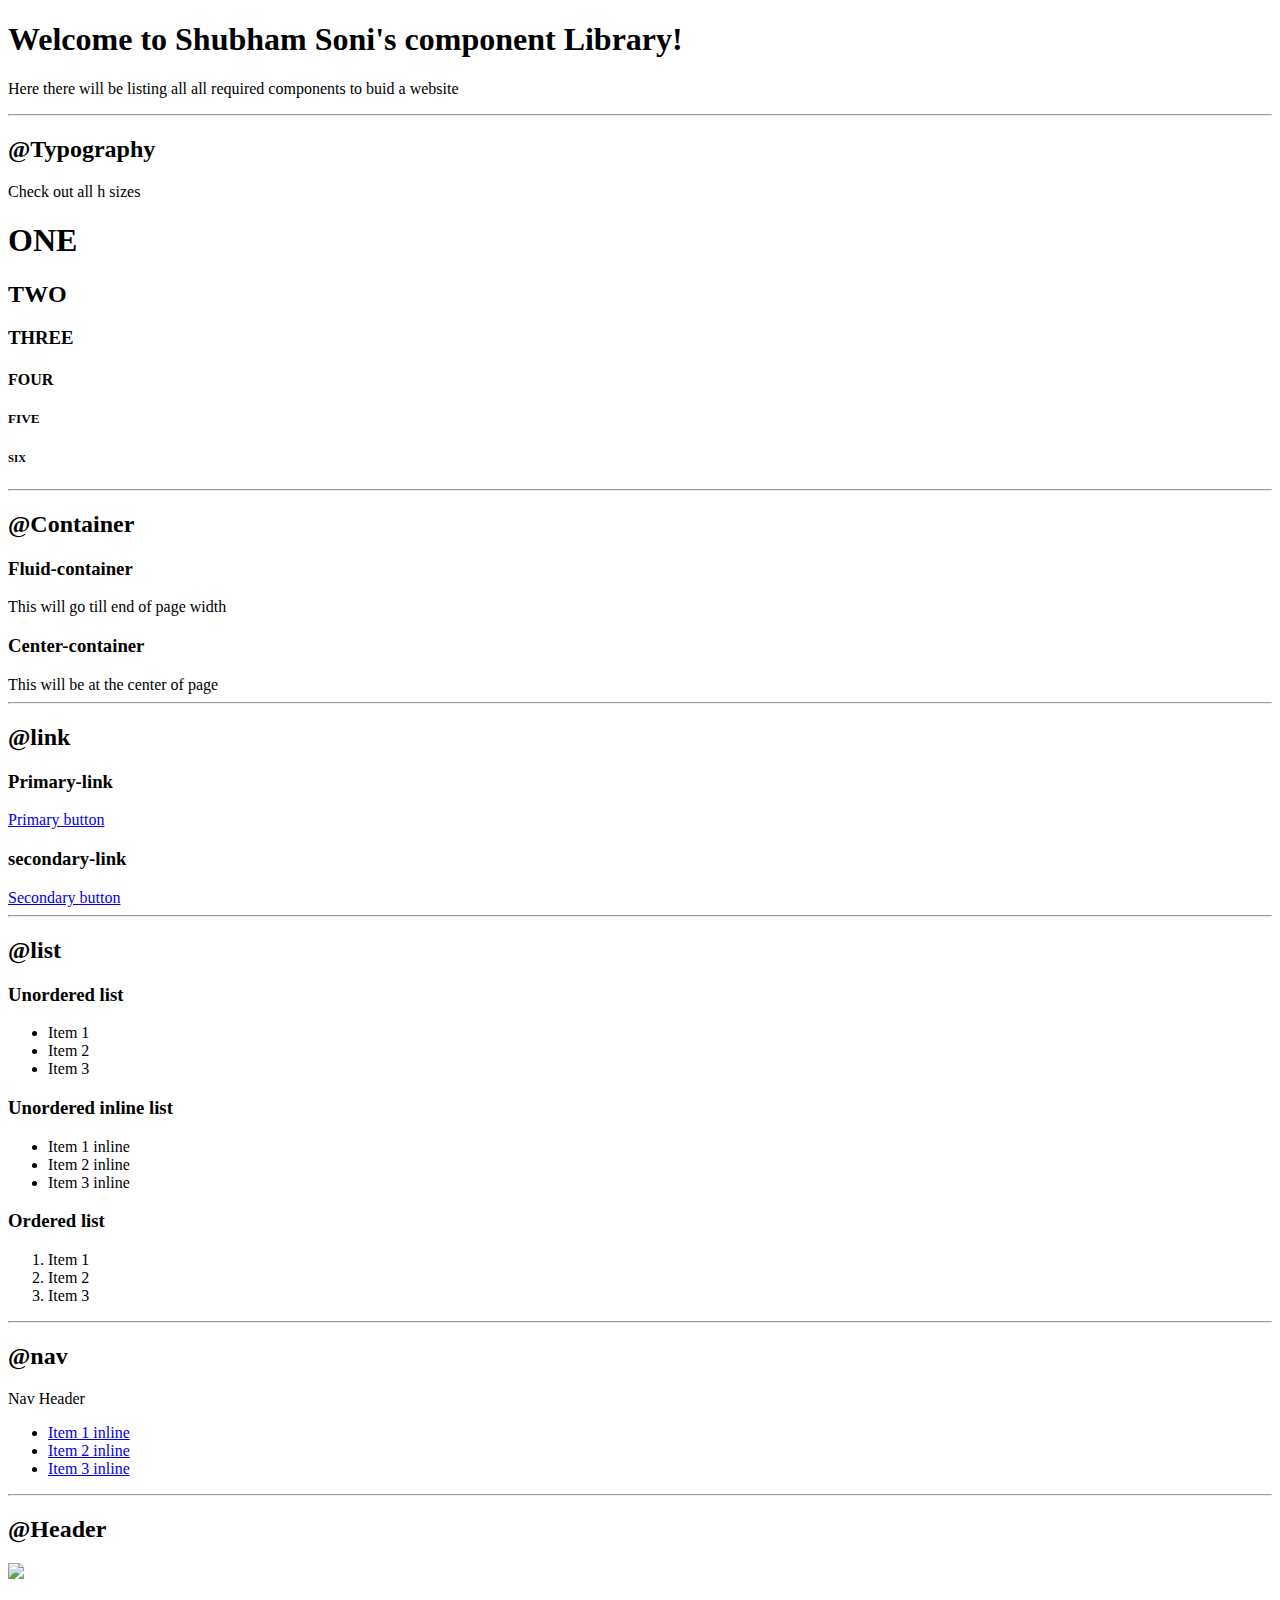
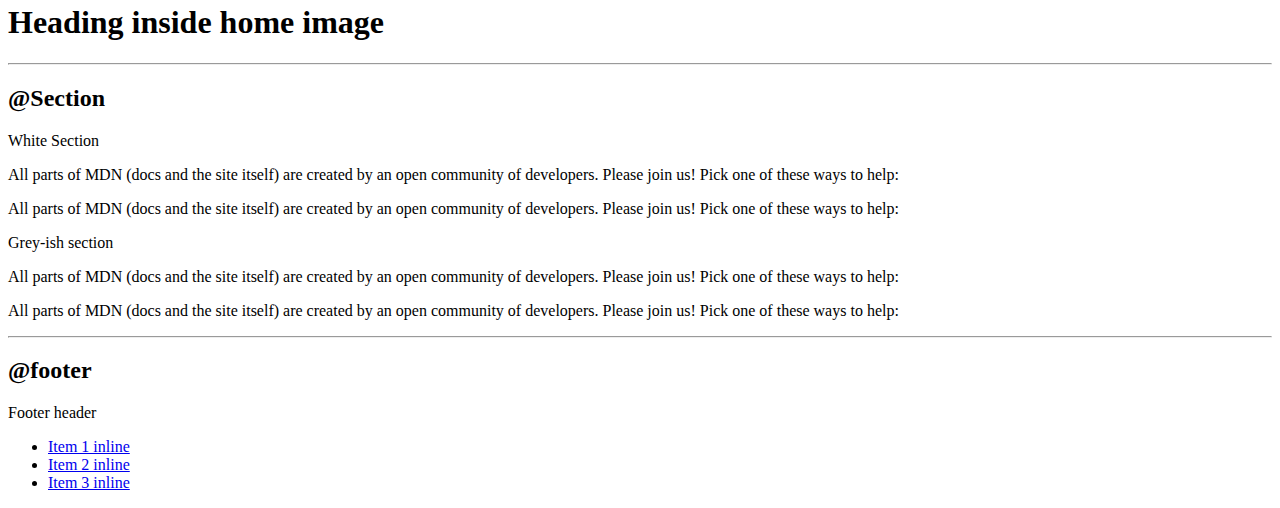
==== components.html @ 8577f710 "Initial commit" ====
<!DOCTYPE html>
<html lang="en">
<head>
    <meta charset="UTF-8">
    <meta http-equiv="X-UA-Compatible" content="IE=edge">
    <meta name="viewport" content="width=device-width, initial-scale=1.0">
    <title>Document</title>
</head>
<body>
    
    <h1>Welcome to Shubham Soni's component Library!</h1>
    <p>Here there will be listing all all required components to buid a website</p>
    <hr>

    <h2>@Typography</h2>

    <div>Check out all h sizes</div>
    <h1>ONE</h1>
    <h2>TWO</h2>
    <h3>THREE</h3>
    <h4>FOUR</h4>
    <h5>FIVE</h5>
    <h6>SIX</h6>

    <hr>

    <h2>@Container</h2>

    <h3>Fluid-container</h3>

    <div class="fluid-container">This will go till end of page width</div>

    <h3>Center-container</h3>

    <div class="center-container">This will be at the center of page</div>

    <hr>

    <h2>@link</h2>
    <h3>Primary-link</h3>
    <a class="link link-primary" href="/">Primary button</a>
    <h3>secondary-link</h3>
    <a class="link link-secondary" href="/">Secondary button</a>

    <hr>

    <h2>@list</h2>
    <h3>Unordered list</h3>
    <ul>
        <li>Item 1</li>
        <li>Item 2</li>
        <li>Item 3</li>
    </ul>
    
    <h3>Unordered inline list</h3>
    <ul class="non-bullet-list">
        <li class="inline-list" >Item 1 inline</li>
        <li class="inline-list">Item 2 inline</li>
        <li class="inline-list">Item 3 inline</li>
    </ul>
    <h3>Ordered list</h3>
    <ol>
        <li>Item 1</li>
        <li>Item 2</li>
        <li>Item 3</li>
    </ol>
   
    <hr>

    <h2>@nav</h2>
<nav class="navigation">
     <div class="nav-header">Nav Header</div>
     <ul class="non-bullet-list nav-pills">
         <li class="inline-list"><a class="nav-link link-active" href="/">Item 1 inline</a></li>
         <li class="inline-list"><a class="nav-link" href="/">Item 2 inline</a></li>
         <li class="inline-list"><a class="nav-link" href="/">Item 3 inline</a></li>
     </ul>
</nav>
<hr>
<h2>@Header</h2>

<header class="header">
    <img class="header-img" src="/home.svg">
    <h1 class="header-content">Heading inside<span class="header-content-highlight"> home image</span></h1>
</header>
<hr>
<h2>@Section</h2>

<section class="section">
    <div class="center-container">
    <div class="center-container section-header">White Section</div>
        
        <p>All parts of MDN (docs and the site itself) are created by an open community of developers. Please join us! Pick one of these ways to help:</p>
        <p>All parts of MDN (docs and the site itself) are created by an open community of developers. Please join us! Pick one of these ways to help:</p>
    </div>
</section>

<section  class="section section-grey">

    <div class="center-container">
        <div class="center-container section-header">Grey-ish section</div>
            
            <p>All parts of MDN (docs and the site itself) are created by an open community of developers. Please join us! Pick one of these ways to help:</p>
    
        <p>All parts of MDN (docs and the site itself) are created by an open community of developers. Please join us! Pick one of these ways to help:</p>
        
    </div>
</section>
<hr>
<h2>@footer</h2>
<footer class="footer">
    <div class="footer-header">Footer header</div>
        
        <ul class="non-bullet-list">
            <li class="inline-list"><a class="footer-link" href="/"> Item 1 inline</a></li>
            <li class="inline-list"><a class="footer-link" href="/">Item 2 inline</a></li>
            <li class="inline-list"><a class="footer-link" href="/">Item 3 inline</a></li>
        </ul>
    

</footer>


</body>
</html>
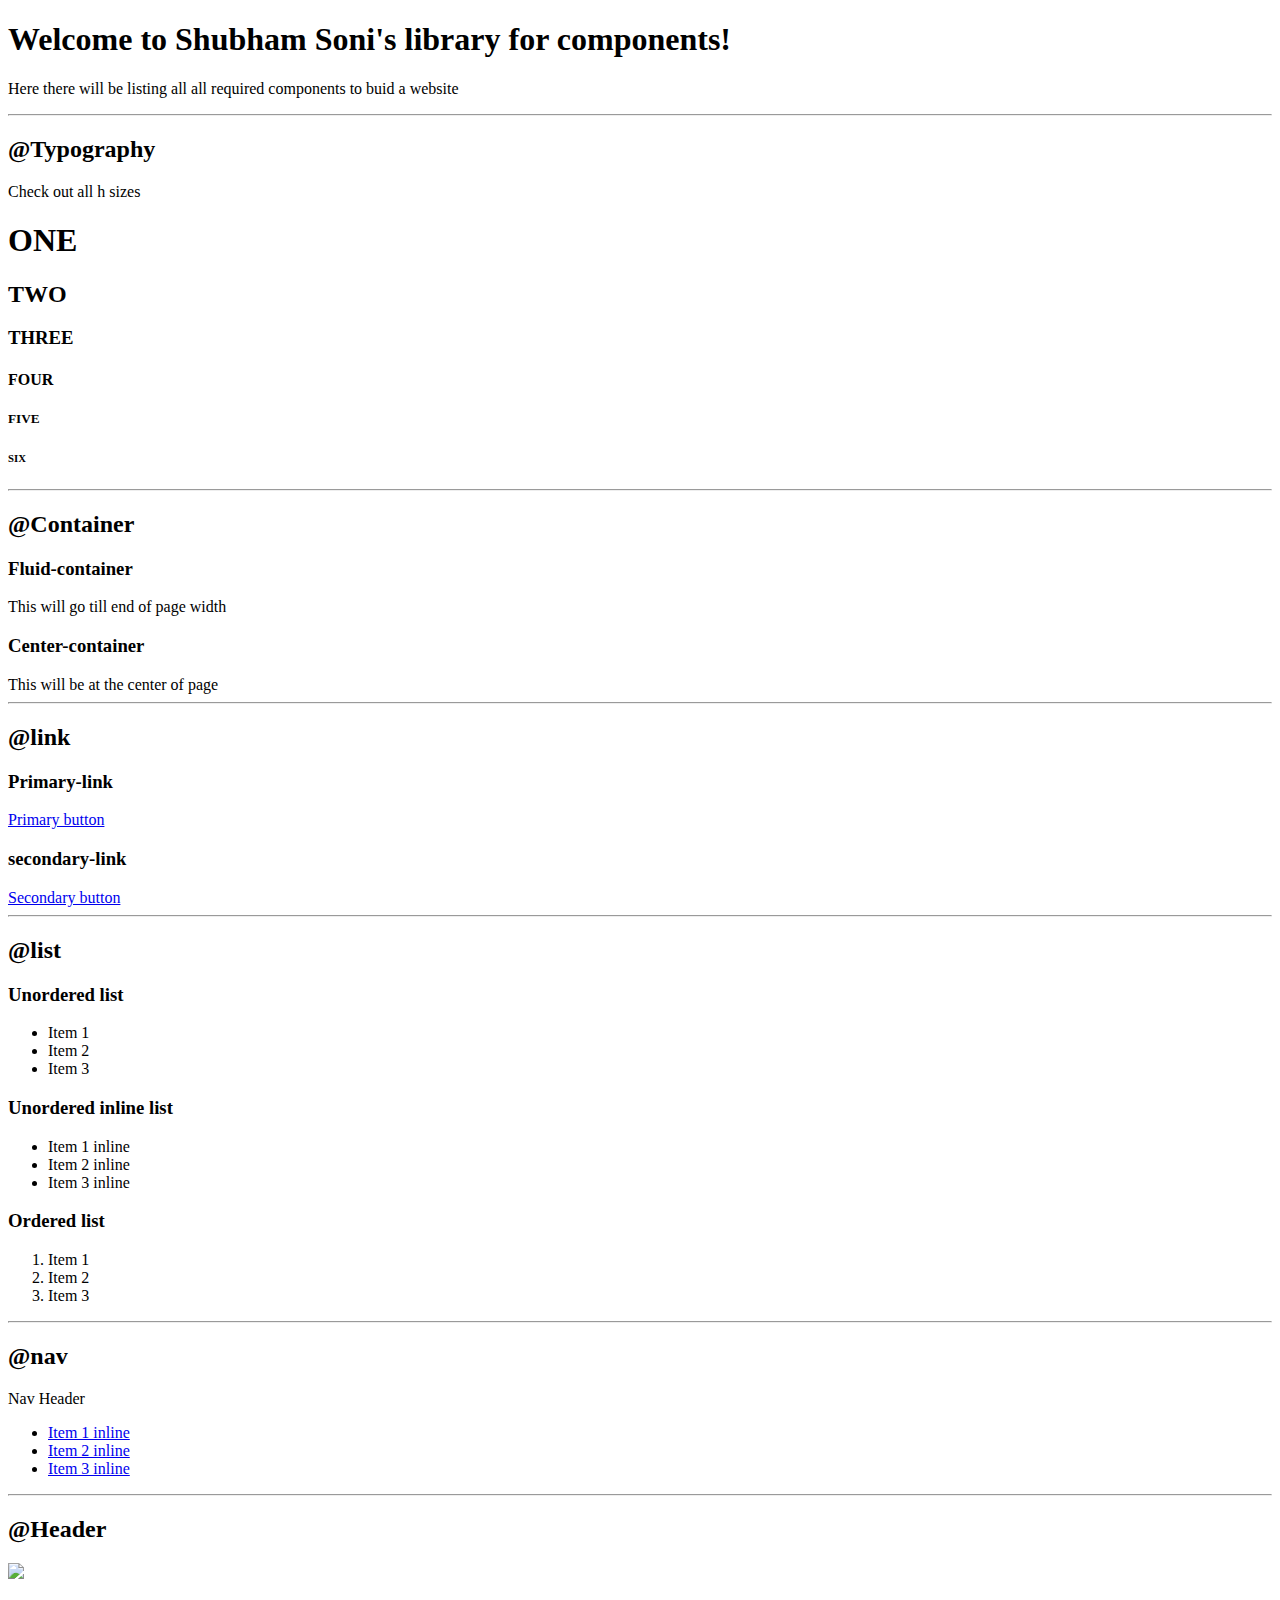
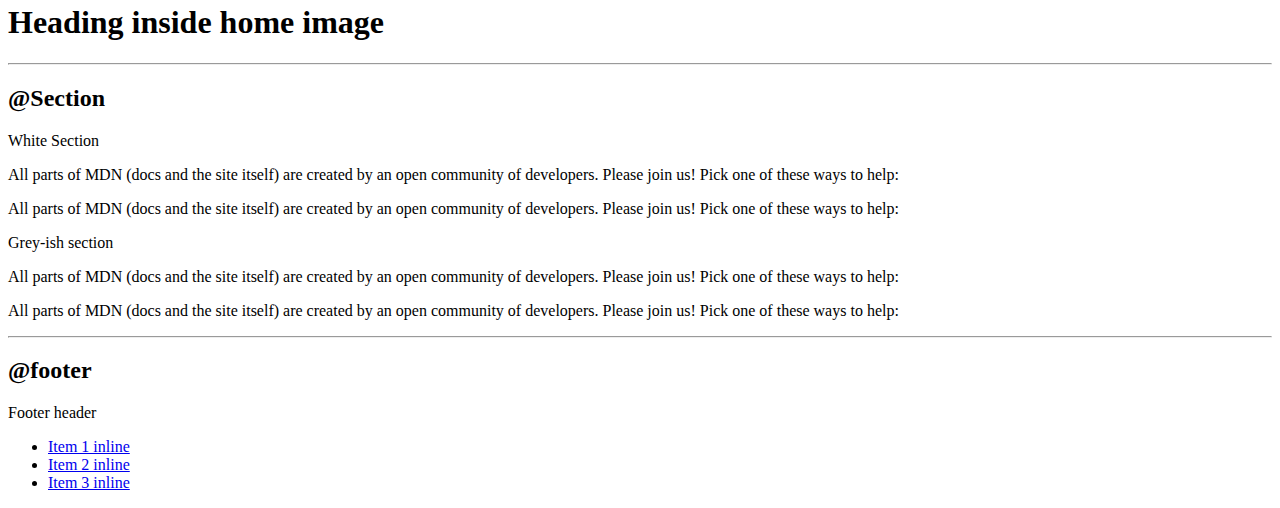
==== commit 12bd68c7: "changed components" ====
--- a/components.html
+++ b/components.html
@@ -8,7 +8,7 @@
 </head>
 <body>
     
-    <h1>Welcome to Shubham Soni's component Library!</h1>
+    <h1>Welcome to Shubham Soni's library for components!</h1>
     <p>Here there will be listing all all required components to buid a website</p>
     <hr>
 
